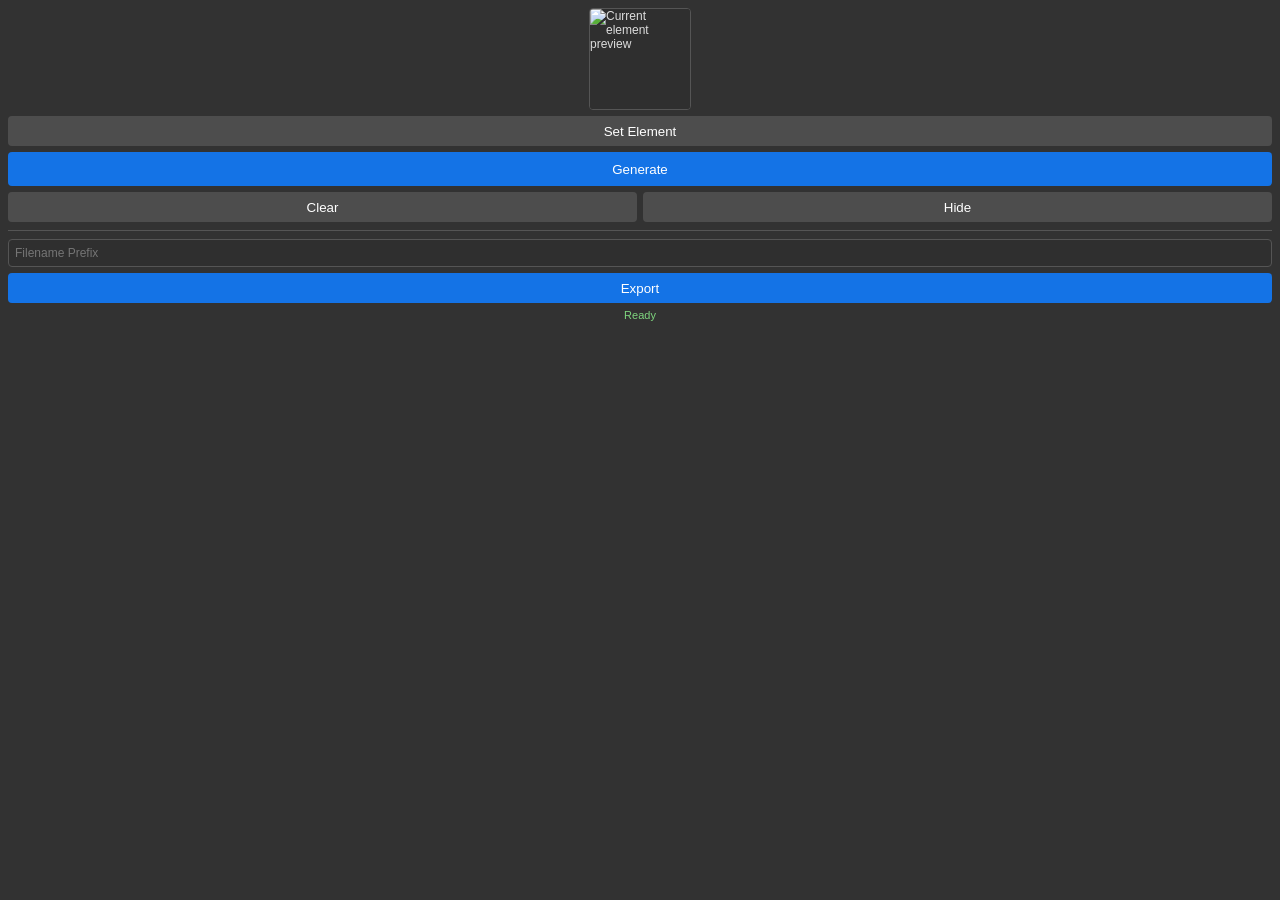
==== index.html @ 3f56b665 "export btn writen by cline laguna-xs-2.1" ====
﻿<!doctype html>
<html>
  <head>
    <meta charset="UTF-8" />
    <title>Vector Factory</title>

    <link rel="stylesheet" href="css/app.css" />
    <script src="lib/CSInterface-4.0.0.js"></script>
    <script src="js/app.js"></script>
  </head>

  <body>
    <div id="app">
      <!-- Note: preview.png is refreshed after Set Element. -->
      <div id="previewBox">
        <img id="preview" alt="Current element preview" />
      </div>

      <button id="setElement">Set Element</button>
      <button id="generate" class="primary">Generate</button>

      <div class="row">
        <button id="clear">Clear</button>
        <button id="toggle">Hide</button>
      </div>

      <hr />

      <!-- Note: Prefix is added to every exported artboard filename. -->
      <input id="prefix" type="text" placeholder="Filename Prefix" />
      <button id="exportBtn" class="export">Export</button>

      <div id="status">Ready</div>
    </div>
  </body>
</html>
---- css/app.css ----
html,
body {
  margin: 0;
  padding: 0;
  background: #323232;
  color: #ddd;
  font:
    12px "Segoe UI",
    sans-serif;
  overflow: hidden;
}

#app {
  padding: 8px;
}

#previewBox {
  width: 100px;
  height: 100px;
  margin: 0 auto 6px;
  border: 1px solid #555;
  border-radius: 4px;
  background: #2f2f2f;
  overflow: hidden;
}

#preview {
  display: block;
  width: 100%;
  height: 100%;
  object-fit: contain;
  background: #2f2f2f;
}

button {
  height: 30px;
  border: 0;
  border-radius: 4px;
  background: #4d4d4d;
  color: #fff;
  cursor: pointer;
  transition: background 0.15s;
}

button:hover {
  background: #5a5a5a;
}

button:active {
  background: #666;
}

#setElement {
  display: block;
  width: 100%;
  margin: 0 auto 6px;
}

.primary {
  width: 100%;
  height: 34px;
  margin-bottom: 6px;
  background: #1473e6;
}

.primary:hover {
  background: #2584f5;
}

.row {
  display: flex;
  gap: 6px;
}

.row button {
  flex: 1;
}

hr {
  border: none;
  border-top: 1px solid #555;
  margin: 8px 0;
}

#prefix {
  display: block;
  width: 100%;
  height: 28px;
  margin-bottom: 6px;
  padding: 0 6px;
  box-sizing: border-box;
  border: 1px solid #555;
  border-radius: 4px;
  background: #2f2f2f;
  color: #ddd;
  font: inherit;
  outline: none;
}

#prefix:focus {
  border-color: #1473e6;
}

.export {
  display: block;
  width: 100%;
  height: 30px;
  background: #1473e6;
}

.export:hover {
  background: #2584f5;
}

#status {
  margin-top: 6px;
  text-align: center;
  font-size: 11px;
  color: #7fd67f;
}
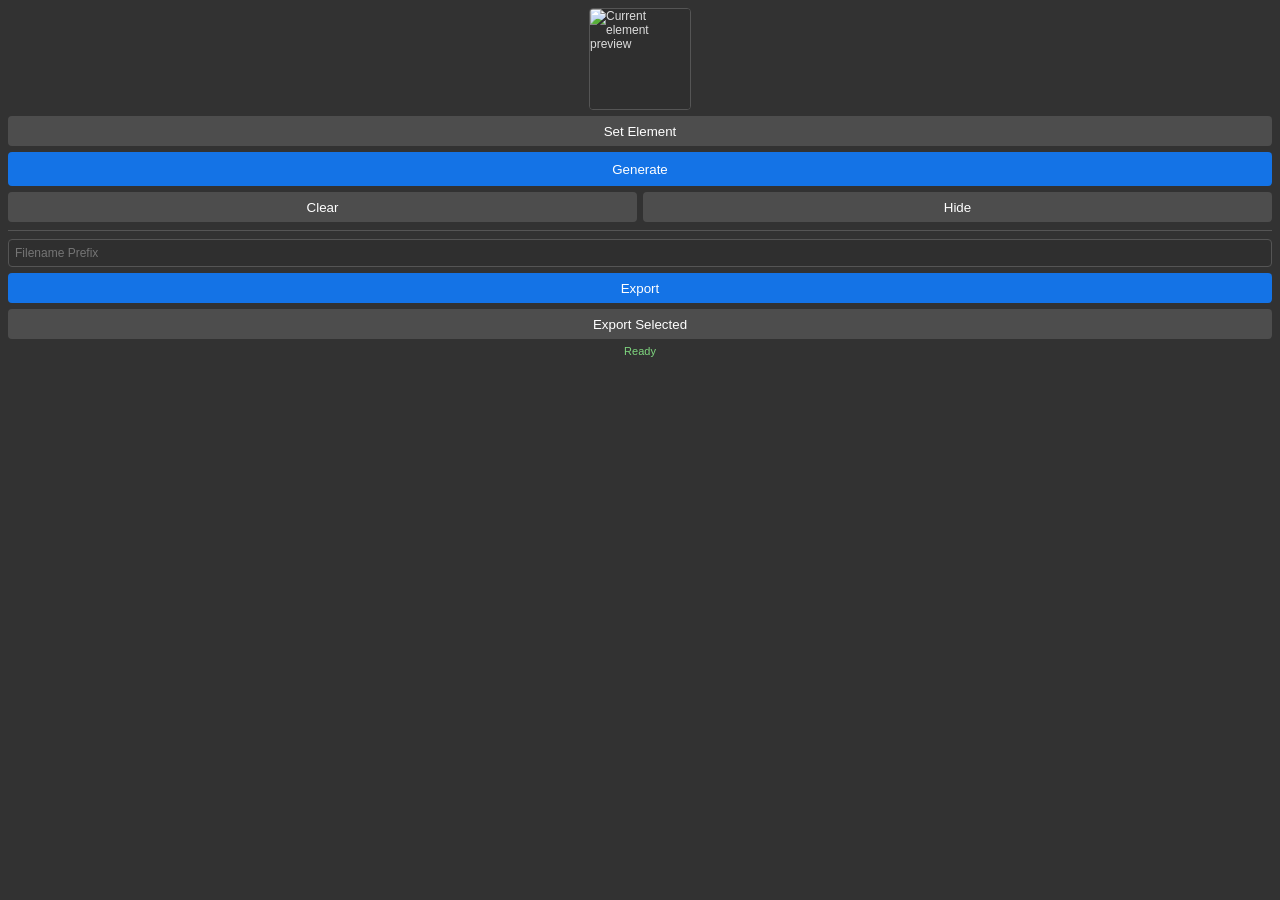
==== commit 9e365cf9: "добавлено в экспорт окно с выбором монтажек и селект олл" ====
--- a/index.html
+++ b/index.html
@@ -11,7 +11,6 @@
 
   <body>
     <div id="app">
-      <!-- Note: preview.png is refreshed after Set Element. -->
       <div id="previewBox">
         <img id="preview" alt="Current element preview" />
       </div>
@@ -26,12 +25,31 @@
 
       <hr />
 
-      <!-- Note: Prefix is added to every exported artboard filename. -->
       <input id="prefix" type="text" placeholder="Filename Prefix" />
       <button id="exportBtn" class="export">Export</button>
+      <button id="exportSelectedBtn" class="export secondary">
+        Export Selected
+      </button>
 
       <div id="status">Ready</div>
     </div>
+
+    <!-- Export Selected: choose which artboards to export -->
+    <div id="abOverlay" class="overlay hidden">
+      <div class="modal">
+        <div class="modal-title">Export Selected Artboards</div>
+        <div id="abList" class="ab-list"></div>
+        <div class="modal-row">
+          <button id="abSelectAll" class="secondary small">Select All</button>
+          <button id="abDeselectAll" class="secondary small">
+            Deselect All
+          </button>
+        </div>
+        <div class="modal-actions">
+          <button id="abCancel" class="secondary">Cancel</button>
+          <button id="abExport" class="primary">Export</button>
+        </div>
+      </div>
+    </div>
   </body>
 </html>
-
--- a/css/app.css
+++ b/css/app.css
@@ -117,4 +117,128 @@
   text-align: center;
   font-size: 11px;
   color: #7fd67f;
-}
+  max-height: 120px;
+  overflow-y: auto;
+  word-break: break-word;
+}
+
+#status.ok {
+  color: #7fd67f;
+}
+
+#status.has-error {
+  color: #ff6b6b;
+  text-align: left;
+}
+
+#status .ok {
+  color: #7fd67f;
+}
+
+#status .errlist {
+  margin: 4px 0 0;
+  padding-left: 16px;
+  color: #ff6b6b;
+}
+
+#status .errlist li {
+  margin-bottom: 2px;
+}
+
+/* Export Selected modal */
+.export.secondary {
+  background: #4d4d4d;
+  margin-top: 6px;
+}
+
+.export.secondary:hover {
+  background: #5a5a5a;
+}
+
+.overlay {
+  position: fixed;
+  inset: 0;
+  background: rgba(0, 0, 0, 0.55);
+  display: flex;
+  align-items: center;
+  justify-content: center;
+  z-index: 10;
+}
+
+.overlay.hidden {
+  display: none;
+}
+
+.modal {
+  width: 220px;
+  max-height: 80%;
+  background: #3a3a3a;
+  border: 1px solid #555;
+  border-radius: 6px;
+  padding: 12px;
+  box-shadow: 0 6px 20px rgba(0, 0, 0, 0.5);
+  display: flex;
+  flex-direction: column;
+}
+
+.modal-title {
+  font-size: 13px;
+  font-weight: 600;
+  margin-bottom: 8px;
+  color: #fff;
+}
+
+.ab-list {
+  overflow-y: auto;
+  margin-bottom: 10px;
+}
+
+.ab-list label {
+  display: flex;
+  align-items: center;
+  gap: 6px;
+  padding: 3px 2px;
+  cursor: pointer;
+  color: #ddd;
+}
+
+.ab-list label:hover {
+  background: #454545;
+}
+
+.modal-actions {
+  display: flex;
+  gap: 6px;
+}
+
+.modal-actions button {
+  flex: 1;
+}
+
+.modal-row {
+  display: flex;
+  gap: 6px;
+  margin-bottom: 10px;
+}
+
+.modal-row .small {
+  flex: 1;
+  height: 26px;
+  font-size: 11px;
+}
+
+.modal-actions .primary {
+  background: #1473e6;
+}
+
+.modal-actions .primary:hover {
+  background: #2584f5;
+}
+
+.modal-actions .secondary {
+  background: #4d4d4d;
+}
+
+.modal-actions .secondary:hover {
+  background: #5a5a5a;
+}
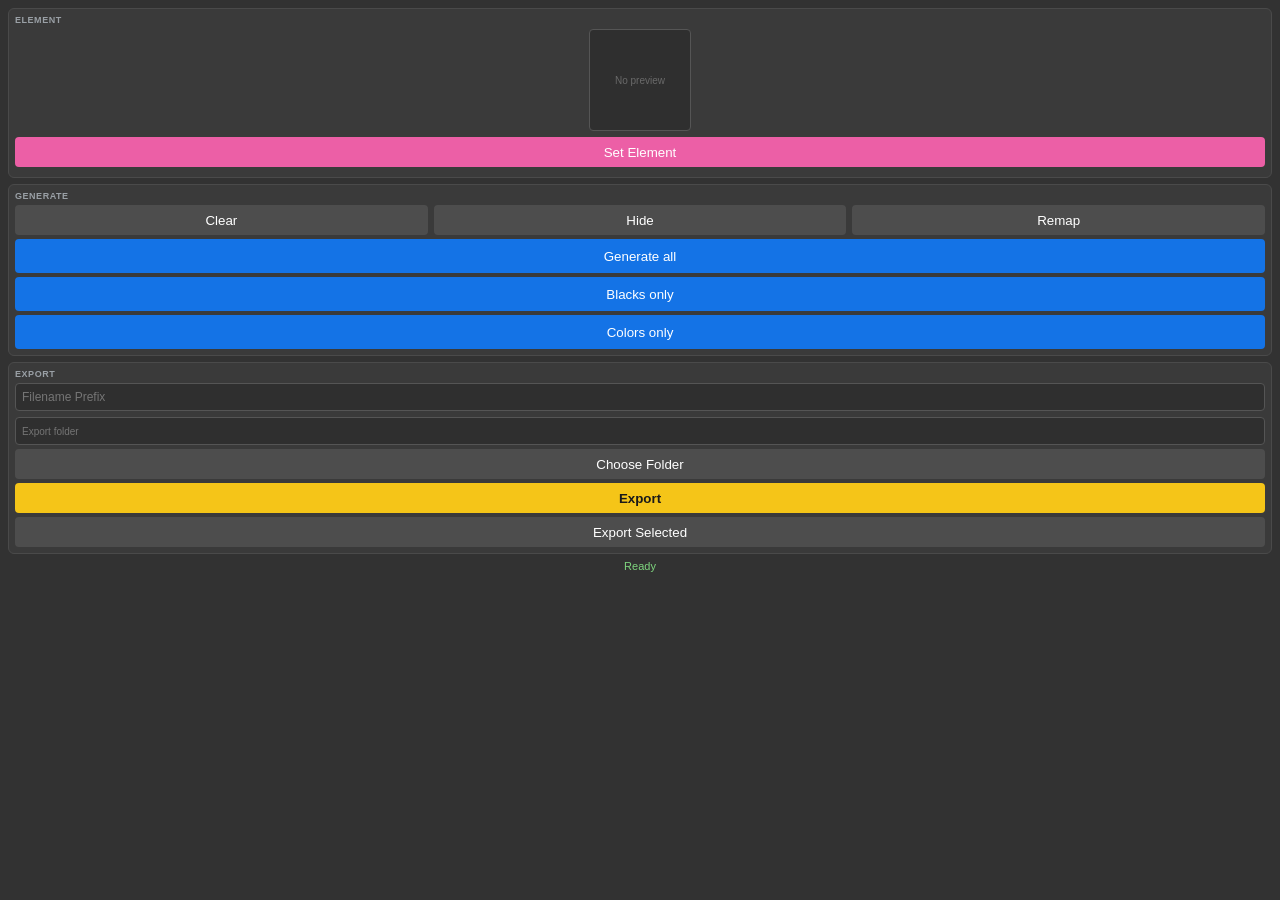
==== commit caa83317: "сделаны кнопки для выборочной генерации s или sk, путь экспорта вписывается и хранитсяб чуть изменен" ====
--- a/index.html
+++ b/index.html
@@ -11,25 +11,44 @@
 
   <body>
     <div id="app">
-      <div id="previewBox">
-        <img id="preview" alt="Current element preview" />
-      </div>
+      <section class="panel-section">
+        <div class="section-title">Element</div>
+        <div id="previewBox">
+          <img id="preview" alt="Current element preview" />
+          <div class="preview-empty">No preview</div>
+        </div>
+        <button id="setElement">Set Element</button>
+      </section>
 
-      <button id="setElement">Set Element</button>
-      <button id="generate" class="primary">Generate</button>
+      <section class="panel-section">
+        <div class="section-title">Generate</div>
+        <div class="row">
+          <button id="clear">Clear</button>
+          <button id="toggle">Hide</button>
+          <button id="remapBtn" class="export">Remap</button>
+        </div>
+        <div class="gen-row">
+          <button id="generate" class="primary">Generate all</button>
+          <button id="generateS" class="primary">Blacks only</button>
+          <button id="generateSK" class="primary">Colors only</button>
+        </div>
+      </section>
 
-      <div class="row">
-        <button id="clear">Clear</button>
-        <button id="toggle">Hide</button>
-      </div>
-
-      <hr />
-
-      <input id="prefix" type="text" placeholder="Filename Prefix" />
-      <button id="exportBtn" class="export">Export</button>
-      <button id="exportSelectedBtn" class="export secondary">
-        Export Selected
-      </button>
+      <section class="panel-section">
+        <div class="section-title">Export</div>
+        <input id="prefix" type="text" placeholder="Filename Prefix" />
+        <div class="path-row">
+          <input
+            id="exportPath"
+            type="text"
+            placeholder="Export folder"
+            readonly
+          />
+          <button id="choosePathBtn" class="export">Choose Folder</button>
+        </div>
+        <button id="exportBtn" class="export">Export</button>
+        <button id="exportSelectedBtn" class="export">Export Selected</button>
+      </section>
 
       <div id="status">Ready</div>
     </div>
@@ -51,5 +70,17 @@
         </div>
       </div>
     </div>
+
+    <!-- Remap Placeholders: rename S/SK* targets inside the selection -->
+    <div id="remapOverlay" class="overlay hidden">
+      <div class="modal">
+        <div class="modal-title">Remap Placeholders</div>
+        <div id="remapList" class="remap-list"></div>
+        <div class="modal-actions">
+          <button id="remapCancel" class="secondary">Cancel</button>
+          <button id="remapRename" class="primary">Rename</button>
+        </div>
+      </div>
+    </div>
   </body>
 </html>
--- a/css/app.css
+++ b/css/app.css
@@ -14,7 +14,34 @@
   padding: 8px;
 }
 
+/* Panel sections with a titled header for visual grouping */
+.panel-section {
+  background: #3a3a3a;
+  border: 1px solid #4a4a4a;
+  border-radius: 6px;
+  padding: 6px;
+  margin-bottom: 6px;
+}
+
+.section-title {
+  font-size: 9px;
+  font-weight: 600;
+  letter-spacing: 0.06em;
+  text-transform: uppercase;
+  color: #9aa0a6;
+  margin-bottom: 4px;
+}
+
+.panel-section > *:not(.section-title) {
+  margin-bottom: 4px;
+}
+
+.panel-section > *:last-child {
+  margin-bottom: 0;
+}
+
 #previewBox {
+  position: relative;
   width: 100px;
   height: 100px;
   margin: 0 auto 6px;
@@ -30,6 +57,26 @@
   height: 100%;
   object-fit: contain;
   background: #2f2f2f;
+}
+
+/* Hide the broken-image icon when there is no preview yet. */
+#preview:not([src]),
+#preview[src=""] {
+  visibility: hidden;
+}
+
+/* Subtle placeholder shown inside the box until a preview is set. */
+#previewBox .preview-empty {
+  position: absolute;
+  inset: 0;
+  display: flex;
+  align-items: center;
+  justify-content: center;
+  color: #6a6a6a;
+  font-size: 10px;
+  text-align: center;
+  padding: 4px;
+  box-sizing: border-box;
 }
 
 button {
@@ -53,7 +100,12 @@
 #setElement {
   display: block;
   width: 100%;
-  margin: 0 auto 6px;
+  margin: 0 auto 4px;
+  background: #ec5fa6;
+}
+
+#setElement:hover {
+  background: #f577b4;
 }
 
 .primary {
@@ -65,6 +117,18 @@
 
 .primary:hover {
   background: #2584f5;
+}
+
+/* Three generate-mode buttons stacked vertically in the Generate section. */
+.gen-row {
+  display: flex;
+  flex-direction: column;
+  gap: 4px;
+  margin-bottom: 4px;
+}
+
+.gen-row .primary {
+  margin-bottom: 0;
 }
 
 .row {
@@ -101,15 +165,60 @@
   border-color: #1473e6;
 }
 
+/* All gray export buttons share the default button look (like Clear). */
 .export {
   display: block;
   width: 100%;
   height: 30px;
-  background: #1473e6;
+  background: #4d4d4d;
+  color: #fff;
 }
 
 .export:hover {
-  background: #2584f5;
+  background: #5a5a5a;
+}
+
+/* Only the main Export button is yellow; the others stay neutral. */
+#exportBtn {
+  background: #f5c518;
+  color: #1a1a1a;
+  font-weight: 600;
+}
+
+#exportBtn:hover {
+  background: #ffd633;
+}
+
+/* Export folder chooser: field on top, button below, right-aligned text */
+.path-row {
+  display: flex;
+  flex-direction: column;
+  gap: 4px;
+  margin-bottom: 6px;
+}
+
+.path-row #exportPath {
+  width: 100%;
+  min-height: 28px;
+  height: auto;
+  padding: 4px 6px;
+  box-sizing: border-box;
+  border: 1px solid #555;
+  border-radius: 4px;
+  background: #2f2f2f;
+  color: #bbb;
+  font:
+    10px "Segoe UI",
+    sans-serif;
+  line-height: 1.3;
+  outline: none;
+  overflow: hidden;
+  word-break: break-all;
+}
+
+/* Right-align only the chosen path text (not the placeholder hint). */
+.path-row #exportPath:not(:placeholder-shown) {
+  text-align: right;
 }
 
 #status {
@@ -146,15 +255,6 @@
 }
 
 /* Export Selected modal */
-.export.secondary {
-  background: #4d4d4d;
-  margin-top: 6px;
-}
-
-.export.secondary:hover {
-  background: #5a5a5a;
-}
-
 .overlay {
   position: fixed;
   inset: 0;
@@ -170,12 +270,12 @@
 }
 
 .modal {
-  width: 220px;
+  width: 180px;
   max-height: 80%;
   background: #3a3a3a;
   border: 1px solid #555;
   border-radius: 6px;
-  padding: 12px;
+  padding: 10px;
   box-shadow: 0 6px 20px rgba(0, 0, 0, 0.5);
   display: flex;
   flex-direction: column;
@@ -242,3 +342,49 @@
 .modal-actions .secondary:hover {
   background: #5a5a5a;
 }
+
+/* Remap Placeholders dialog */
+.remap-list {
+  overflow-y: auto;
+  margin-bottom: 10px;
+}
+
+.remap-row {
+  display: flex;
+  align-items: center;
+  gap: 4px;
+  margin-bottom: 4px;
+}
+
+.remap-row .from {
+  width: 42px;
+  flex: 0 0 42px;
+  color: #ddd;
+  font-size: 11px;
+  white-space: nowrap;
+  overflow: hidden;
+  text-overflow: ellipsis;
+}
+
+.remap-row .arrow {
+  color: #888;
+}
+
+.remap-row input {
+  flex: 1;
+  min-width: 0;
+  width: 60px;
+  height: 24px;
+  padding: 0 5px;
+  box-sizing: border-box;
+  border: 1px solid #555;
+  border-radius: 4px;
+  background: #2f2f2f;
+  color: #ddd;
+  font: inherit;
+  outline: none;
+}
+
+.remap-row input:focus {
+  border-color: #1473e6;
+}
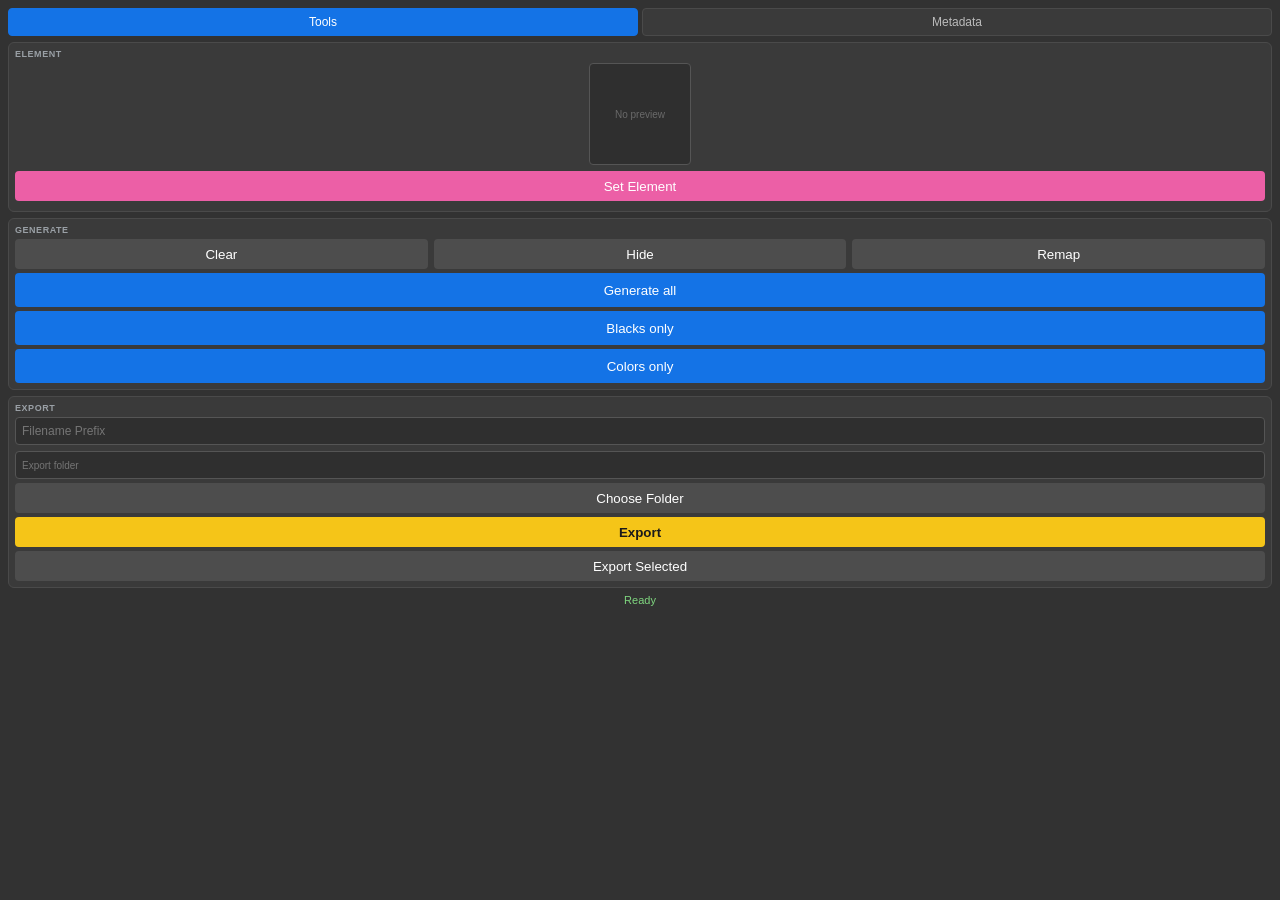
==== commit 3185cb0b: "добавлена панель для ввода ключей и названия элем или группы элем вводит и сохраняет" ====
--- a/index.html
+++ b/index.html
@@ -11,44 +11,128 @@
 
   <body>
     <div id="app">
-      <section class="panel-section">
-        <div class="section-title">Element</div>
-        <div id="previewBox">
-          <img id="preview" alt="Current element preview" />
-          <div class="preview-empty">No preview</div>
-        </div>
-        <button id="setElement">Set Element</button>
-      </section>
+      <div class="tabs">
+        <button class="tab active" data-tab="tools">Tools</button>
+        <button class="tab" data-tab="metadata">Metadata</button>
+      </div>
 
-      <section class="panel-section">
-        <div class="section-title">Generate</div>
-        <div class="row">
-          <button id="clear">Clear</button>
-          <button id="toggle">Hide</button>
-          <button id="remapBtn" class="export">Remap</button>
-        </div>
-        <div class="gen-row">
-          <button id="generate" class="primary">Generate all</button>
-          <button id="generateS" class="primary">Blacks only</button>
-          <button id="generateSK" class="primary">Colors only</button>
-        </div>
-      </section>
+      <!-- Tools tab: existing Generate / Export workflow (unchanged) -->
+      <div id="tab-tools">
+        <section class="panel-section">
+          <div class="section-title">Element</div>
+          <div id="previewBox">
+            <img id="preview" alt="Current element preview" />
+            <div class="preview-empty">No preview</div>
+          </div>
+          <button id="setElement">Set Element</button>
+        </section>
 
-      <section class="panel-section">
-        <div class="section-title">Export</div>
-        <input id="prefix" type="text" placeholder="Filename Prefix" />
-        <div class="path-row">
-          <input
-            id="exportPath"
-            type="text"
-            placeholder="Export folder"
-            readonly
-          />
-          <button id="choosePathBtn" class="export">Choose Folder</button>
-        </div>
-        <button id="exportBtn" class="export">Export</button>
-        <button id="exportSelectedBtn" class="export">Export Selected</button>
-      </section>
+        <section class="panel-section">
+          <div class="section-title">Generate</div>
+          <div class="row">
+            <button id="clear">Clear</button>
+            <button id="toggle">Hide</button>
+            <button id="remapBtn" class="export">Remap</button>
+          </div>
+          <div class="gen-row">
+            <button id="generate" class="primary">Generate all</button>
+            <button id="generateS" class="primary">Blacks only</button>
+            <button id="generateSK" class="primary">Colors only</button>
+          </div>
+        </section>
+
+        <section class="panel-section">
+          <div class="section-title">Export</div>
+          <input id="prefix" type="text" placeholder="Filename Prefix" />
+          <div class="path-row">
+            <input
+              id="exportPath"
+              type="text"
+              placeholder="Export folder"
+              readonly
+            />
+            <button id="choosePathBtn" class="export">Choose Folder</button>
+          </div>
+          <button id="exportBtn" class="export">Export</button>
+          <button id="exportSelectedBtn" class="export">Export Selected</button>
+        </section>
+      </div>
+
+      <!-- Metadata tab: per-artboard AND per-artwork metadata in one place -->
+      <div id="tab-metadata" class="hidden">
+        <section class="panel-section">
+          <div class="section-title">Artboard Metadata</div>
+          <div id="metaArtboardName" class="meta-ab-name">No artboard</div>
+          <label class="meta-label" for="metaTitle">Title Template</label>
+          <textarea
+            id="metaTitle"
+            class="meta-field"
+            rows="3"
+            placeholder="e.g. Icon set of * isolated on white background"
+          ></textarea>
+          <label class="meta-label" for="metaKeywords">Keywords Template</label>
+          <textarea
+            id="metaKeywords"
+            class="meta-field"
+            rows="3"
+            placeholder="e.g. icon, isolated, vector"
+          ></textarea>
+          <div id="metaStatus" class="meta-status"></div>
+        </section>
+
+        <section class="panel-section">
+          <div class="section-title">ART data</div>
+          <div id="awVfid" class="meta-ab-name">No artwork selected</div>
+          <label class="meta-label" for="awName">Object Name</label>
+          <textarea
+            id="awName"
+            class="meta-field"
+            rows="3"
+            placeholder="e.g. Red apple"
+          ></textarea>
+          <label class="meta-label" for="awKeywords">Keywords</label>
+          <textarea
+            id="awKeywords"
+            class="meta-field"
+            rows="3"
+            placeholder="e.g. apple, fruit, red"
+          ></textarea>
+          <button id="findKeywords" class="export" disabled title="Coming soon">
+            Find Keywords
+          </button>
+          <div id="awStatus" class="meta-status"></div>
+        </section>
+
+        <section class="panel-section">
+          <div class="section-title">Set</div>
+          <div id="setInfo" class="meta-ab-name">
+            Select 2+ elements, then Set Object
+          </div>
+          <button id="setObject" class="export">Set Object</button>
+          <button id="deleteAllSets" class="export">Delete All</button>
+          <div id="setFields" class="hidden">
+            <label class="meta-label" for="setMembers"
+              >Members (order kept)</label
+            >
+            <div id="setMembers" class="meta-members"></div>
+            <label class="meta-label" for="setTitle">Title</label>
+            <textarea
+              id="setTitle"
+              class="meta-field"
+              rows="2"
+              placeholder="e.g. Red Apple Icon"
+            ></textarea>
+            <label class="meta-label" for="setKeywords">Keywords</label>
+            <textarea
+              id="setKeywords"
+              class="meta-field"
+              rows="3"
+              placeholder="e.g. apple icon, botanical"
+            ></textarea>
+            <div id="setStatus" class="meta-status"></div>
+          </div>
+        </section>
+      </div>
 
       <div id="status">Ready</div>
     </div>
--- a/css/app.css
+++ b/css/app.css
@@ -2,6 +2,7 @@
 body {
   margin: 0;
   padding: 0;
+  height: 100%;
   background: #323232;
   color: #ddd;
   font:
@@ -10,8 +11,14 @@
   overflow: hidden;
 }
 
+/* The CEP panel window has a fixed height (set in the manifest). Let the
+   content area scroll vertically inside it instead of forcing the whole
+   panel to be oversized. */
 #app {
+  height: 100%;
+  box-sizing: border-box;
   padding: 8px;
+  overflow-y: auto;
 }
 
 /* Panel sections with a titled header for visual grouping */
@@ -388,3 +395,121 @@
 .remap-row input:focus {
   border-color: #1473e6;
 }
+
+/* Tab bar at the top of the panel (Tools / Metadata) */
+.tabs {
+  display: flex;
+  gap: 4px;
+  margin-bottom: 6px;
+}
+
+.tabs .tab {
+  flex: 1;
+  height: 28px;
+  border: 1px solid #4a4a4a;
+  border-radius: 4px;
+  background: #3a3a3a;
+  color: #bbb;
+  cursor: pointer;
+  font: inherit;
+  transition:
+    background 0.15s,
+    color 0.15s;
+}
+
+.tabs .tab:hover {
+  background: #454545;
+}
+
+.tabs .tab.active {
+  background: #1473e6;
+  color: #fff;
+  border-color: #1473e6;
+}
+
+/* Real tab behavior: only the active tab's content is shown; the others are
+   removed from layout entirely (not just visually disabled). */
+.hidden {
+  display: none !important;
+}
+
+/* Keep the panel height stable across tabs so switching doesn't jump. */
+#tab-tools,
+#tab-metadata {
+  min-height: 400px;
+}
+
+/* Artboard Metadata tab */
+.meta-ab-name {
+  font-size: 11px;
+  font-weight: 600;
+  color: #fff;
+  background: #2f2f2f;
+  border: 1px solid #4a4a4a;
+  border-radius: 4px;
+  padding: 4px 6px;
+  margin-bottom: 6px;
+  word-break: break-word;
+}
+
+.meta-label {
+  display: block;
+  font-size: 9px;
+  font-weight: 600;
+  letter-spacing: 0.06em;
+  text-transform: uppercase;
+  color: #9aa0a6;
+  margin-bottom: 2px;
+}
+
+.meta-field {
+  display: block;
+  width: 100%;
+  box-sizing: border-box;
+  padding: 5px 6px;
+  border: 1px solid #555;
+  border-radius: 4px;
+  background: #2f2f2f;
+  color: #ddd;
+  font:
+    11px "Segoe UI",
+    sans-serif;
+  line-height: 1.35;
+  resize: vertical;
+  outline: none;
+  margin-bottom: 6px;
+}
+
+.meta-field:focus {
+  border-color: #1473e6;
+}
+
+.meta-field:disabled {
+  opacity: 0.5;
+  cursor: not-allowed;
+}
+
+.meta-status {
+  min-height: 14px;
+  font-size: 10px;
+  color: #7fd67f;
+  text-align: right;
+}
+
+/* Set member list (ordered, read-only) inside the Set section. */
+.meta-members {
+  background: #2f2f2f;
+  border: 1px solid #4a4a4a;
+  border-radius: 4px;
+  padding: 4px 6px;
+  margin-bottom: 6px;
+  max-height: 120px;
+  overflow-y: auto;
+}
+
+.meta-members .member-row {
+  font-size: 10px;
+  color: #cfd3d6;
+  padding: 1px 0;
+  word-break: break-all;
+}
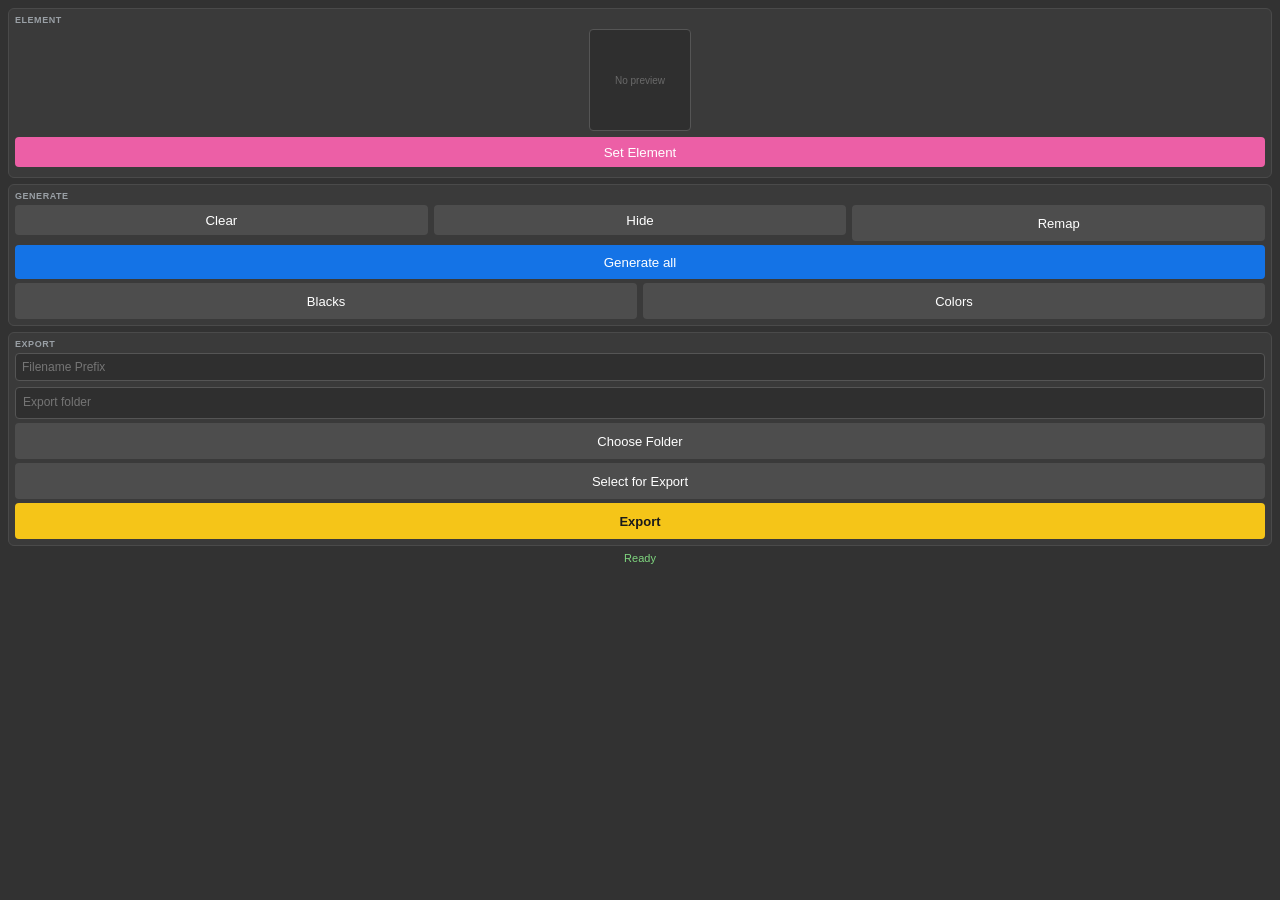
==== commit 77922a2e: "2 РАЗДЕЛЬНЫЕ ПАНЕЛИ больше нет глюка с ломкой файла при сохранении он теперь скрыт и видим" ====
--- a/index.html
+++ b/index.html
@@ -11,12 +11,7 @@
 
   <body>
     <div id="app">
-      <div class="tabs">
-        <button class="tab active" data-tab="tools">Tools</button>
-        <button class="tab" data-tab="metadata">Metadata</button>
-      </div>
-
-      <!-- Tools tab: existing Generate / Export workflow (unchanged) -->
+      <!-- Tools panel: existing Generate / Export workflow (unchanged) -->
       <div id="tab-tools">
         <section class="panel-section">
           <div class="section-title">Element</div>
@@ -36,8 +31,10 @@
           </div>
           <div class="gen-row">
             <button id="generate" class="primary">Generate all</button>
-            <button id="generateS" class="primary">Blacks only</button>
-            <button id="generateSK" class="primary">Colors only</button>
+          </div>
+          <div class="row">
+            <button id="generateS" class="export">Blacks</button>
+            <button id="generateSK" class="export">Colors</button>
           </div>
         </section>
 
@@ -53,84 +50,10 @@
             />
             <button id="choosePathBtn" class="export">Choose Folder</button>
           </div>
+          <button id="exportSelectedBtn" class="export">
+            Select for Export
+          </button>
           <button id="exportBtn" class="export">Export</button>
-          <button id="exportSelectedBtn" class="export">Export Selected</button>
-        </section>
-      </div>
-
-      <!-- Metadata tab: per-artboard AND per-artwork metadata in one place -->
-      <div id="tab-metadata" class="hidden">
-        <section class="panel-section">
-          <div class="section-title">Artboard Metadata</div>
-          <div id="metaArtboardName" class="meta-ab-name">No artboard</div>
-          <label class="meta-label" for="metaTitle">Title Template</label>
-          <textarea
-            id="metaTitle"
-            class="meta-field"
-            rows="3"
-            placeholder="e.g. Icon set of * isolated on white background"
-          ></textarea>
-          <label class="meta-label" for="metaKeywords">Keywords Template</label>
-          <textarea
-            id="metaKeywords"
-            class="meta-field"
-            rows="3"
-            placeholder="e.g. icon, isolated, vector"
-          ></textarea>
-          <div id="metaStatus" class="meta-status"></div>
-        </section>
-
-        <section class="panel-section">
-          <div class="section-title">ART data</div>
-          <div id="awVfid" class="meta-ab-name">No artwork selected</div>
-          <label class="meta-label" for="awName">Object Name</label>
-          <textarea
-            id="awName"
-            class="meta-field"
-            rows="3"
-            placeholder="e.g. Red apple"
-          ></textarea>
-          <label class="meta-label" for="awKeywords">Keywords</label>
-          <textarea
-            id="awKeywords"
-            class="meta-field"
-            rows="3"
-            placeholder="e.g. apple, fruit, red"
-          ></textarea>
-          <button id="findKeywords" class="export" disabled title="Coming soon">
-            Find Keywords
-          </button>
-          <div id="awStatus" class="meta-status"></div>
-        </section>
-
-        <section class="panel-section">
-          <div class="section-title">Set</div>
-          <div id="setInfo" class="meta-ab-name">
-            Select 2+ elements, then Set Object
-          </div>
-          <button id="setObject" class="export">Set Object</button>
-          <button id="deleteAllSets" class="export">Delete All</button>
-          <div id="setFields" class="hidden">
-            <label class="meta-label" for="setMembers"
-              >Members (order kept)</label
-            >
-            <div id="setMembers" class="meta-members"></div>
-            <label class="meta-label" for="setTitle">Title</label>
-            <textarea
-              id="setTitle"
-              class="meta-field"
-              rows="2"
-              placeholder="e.g. Red Apple Icon"
-            ></textarea>
-            <label class="meta-label" for="setKeywords">Keywords</label>
-            <textarea
-              id="setKeywords"
-              class="meta-field"
-              rows="3"
-              placeholder="e.g. apple icon, botanical"
-            ></textarea>
-            <div id="setStatus" class="meta-status"></div>
-          </div>
         </section>
       </div>
 
--- a/css/app.css
+++ b/css/app.css
@@ -174,18 +174,63 @@
 
 /* All gray export buttons share the default button look (like Clear). */
 .export {
-  display: block;
-  width: 100%;
-  height: 30px;
+  display: flex;
+  align-items: center;
+  justify-content: center;
+  gap: 8px;
+  width: 100%;
+  height: 36px;
   background: #4d4d4d;
   color: #fff;
+  font-size: 13px;
 }
 
 .export:hover {
   background: #5a5a5a;
 }
 
-/* Only the main Export button is yellow; the others stay neutral. */
+/* Inline SVG icon inside a button: sized to the text, inherits color. */
+.btn-ico {
+  width: 20px;
+  height: 20px;
+  flex: 0 0 20px;
+  display: block;
+}
+
+/* Accent (primary action) button — blue, like the main Export button. */
+.btn-accent {
+  background: #1473e6;
+  font-weight: 600;
+}
+
+.btn-accent:hover {
+  background: #2584f5;
+}
+
+/* Danger (delete) buttons — deeper, more saturated red. */
+.btn-danger {
+  background: #c62828;
+  color: #fff;
+}
+
+.btn-danger:hover {
+  background: #d32f2f;
+}
+
+/* Row of buttons sitting side by side (e.g. the two delete buttons). */
+.btn-row {
+  display: flex;
+  gap: 6px;
+  margin-top: 0;
+}
+
+.btn-row .export {
+  flex: 1;
+}
+
+/* Export button is yellow (primary action at the bottom of the Export
+   section). Only "Generate all" is blue (.primary); Blacks / Colors are
+   neutral grey like the other export actions. */
 #exportBtn {
   background: #f5c518;
   color: #1a1a1a;
@@ -206,26 +251,27 @@
 
 .path-row #exportPath {
   width: 100%;
-  min-height: 28px;
+  min-height: 32px;
   height: auto;
-  padding: 4px 6px;
+  padding: 5px 7px;
   box-sizing: border-box;
   border: 1px solid #555;
   border-radius: 4px;
   background: #2f2f2f;
-  color: #bbb;
+  color: #cfd3d6;
   font:
-    10px "Segoe UI",
+    12px "Segoe UI",
     sans-serif;
   line-height: 1.3;
   outline: none;
   overflow: hidden;
   word-break: break-all;
-}
-
-/* Right-align only the chosen path text (not the placeholder hint). */
+  text-align: left;
+}
+
+/* Left-align the chosen path text (not the placeholder hint). */
 .path-row #exportPath:not(:placeholder-shown) {
-  text-align: right;
+  text-align: left;
 }
 
 #status {
@@ -428,9 +474,20 @@
 }
 
 /* Real tab behavior: only the active tab's content is shown; the others are
-   removed from layout entirely (not just visually disabled). */
+     removed from layout entirely (not just visually disabled). */
 .hidden {
   display: none !important;
+}
+
+/* Placeholder shown when nothing is selected in the Metadata panel. */
+.empty-hint {
+  padding: 16px 8px;
+  text-align: center;
+  color: #9aa0a6;
+  font-size: 12px;
+  background: #3a3a3a;
+  border: 1px solid #4a4a4a;
+  border-radius: 6px;
 }
 
 /* Keep the panel height stable across tabs so switching doesn't jump. */
@@ -446,6 +503,28 @@
   color: #fff;
   background: #2f2f2f;
   border: 1px solid #4a4a4a;
+  border-radius: 4px;
+  padding: 4px 6px;
+  margin-bottom: 6px;
+  word-break: break-word;
+}
+
+/* Small grey VF_ID label shown at the top of a section (not a field box). */
+.vfid-label {
+  font-size: 10px;
+  color: #8a8f94;
+  margin-bottom: 6px;
+  word-break: break-all;
+}
+
+/* Warning banner shown in ART data when the selected item looks like the
+   background (a rectangle filling the artboard) rather than the artwork. */
+.meta-warn {
+  font-size: 10px;
+  line-height: 1.3;
+  color: #ffb74d;
+  background: #4a3a1a;
+  border: 1px solid #6b4f1f;
   border-radius: 4px;
   padding: 4px 6px;
   margin-bottom: 6px;
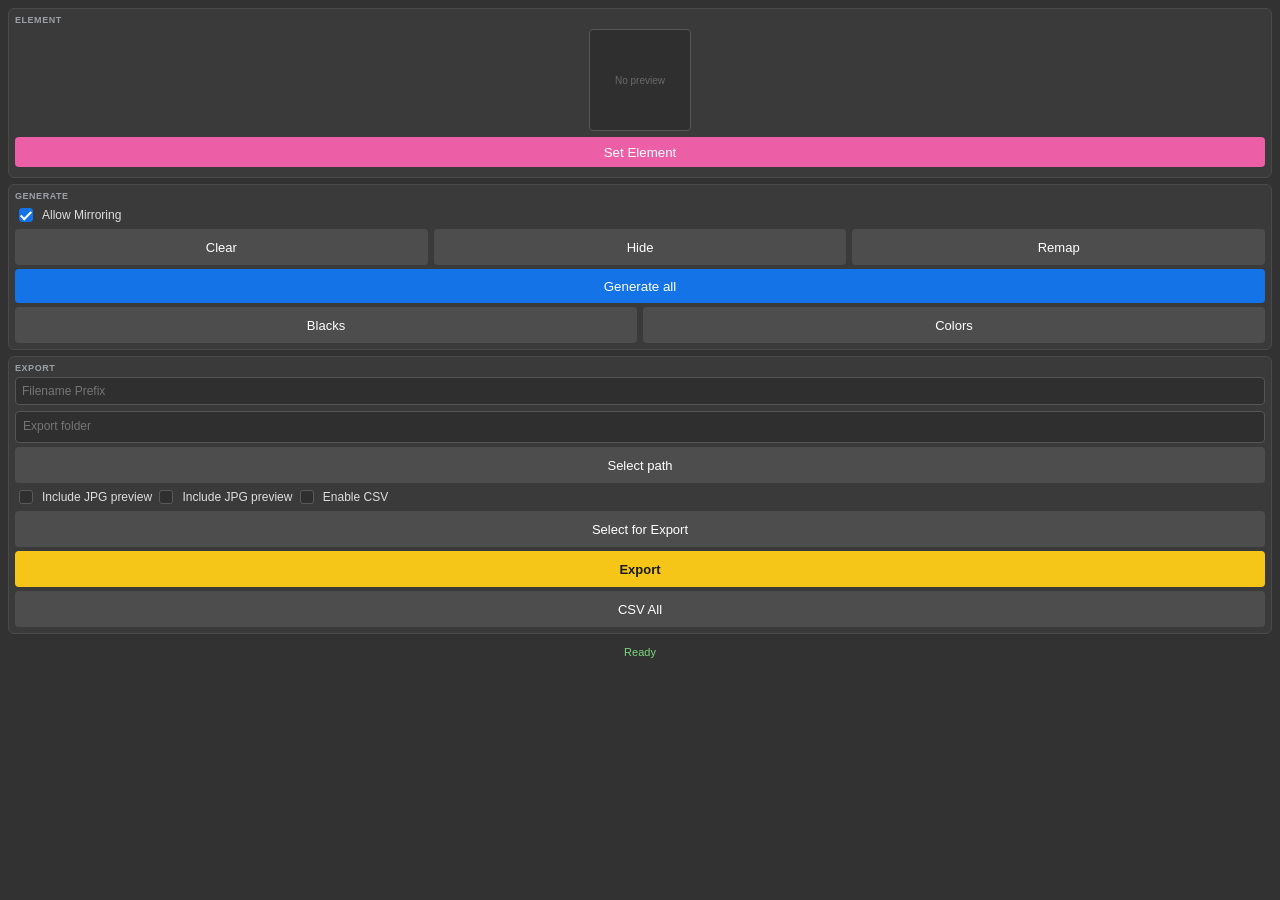
==== commit 0fc134c5: "добавлена работа с масками, выбор монтажек для экспорта, добавлять ли csv и разрешать ли отражение, " ====
--- a/index.html
+++ b/index.html
@@ -24,14 +24,16 @@
 
         <section class="panel-section">
           <div class="section-title">Generate</div>
+          <label class="checkbox-label">
+            <input id="allowMirroring" type="checkbox" checked />
+            Allow Mirroring
+          </label>
           <div class="row">
-            <button id="clear">Clear</button>
-            <button id="toggle">Hide</button>
+            <button id="clear" class="export">Clear</button>
+            <button id="toggle" class="export">Hide</button>
             <button id="remapBtn" class="export">Remap</button>
           </div>
-          <div class="gen-row">
-            <button id="generate" class="primary">Generate all</button>
-          </div>
+          <button id="generate" class="primary gen-full">Generate all</button>
           <div class="row">
             <button id="generateS" class="export">Blacks</button>
             <button id="generateSK" class="export">Colors</button>
@@ -48,12 +50,25 @@
               placeholder="Export folder"
               readonly
             />
-            <button id="choosePathBtn" class="export">Choose Folder</button>
+            <button id="choosePathBtn" class="export">Select path</button>
           </div>
+          <label class="checkbox-label">
+            <input id="includeJpg" type="checkbox" />
+            Include JPG preview
+          </label>
+<label class="checkbox-label">
+            <input id="includeJpg" type="checkbox" />
+            Include JPG preview
+          </label>
+          <label class="checkbox-label">
+            <input id="enableCsv" type="checkbox" />
+            Enable CSV
+          </label>
           <button id="exportSelectedBtn" class="export">
             Select for Export
           </button>
           <button id="exportBtn" class="export">Export</button>
+          <button id="exportCsvAllBtn" class="export">CSV All</button>
         </section>
       </div>
 
@@ -72,8 +87,11 @@
           </button>
         </div>
         <div class="modal-actions">
-          <button id="abCancel" class="secondary">Cancel</button>
-          <button id="abExport" class="primary">Export</button>
+          <button id="abExportCsv" class="export">CSV Selected</button>
+          <div class="modal-actions-row">
+            <button id="abCancel" class="secondary">Cancel</button>
+            <button id="abExport" class="primary">Export</button>
+          </div>
         </div>
       </div>
     </div>
--- a/css/app.css
+++ b/css/app.css
@@ -15,10 +15,16 @@
    content area scroll vertically inside it instead of forcing the whole
    panel to be oversized. */
 #app {
+  display: flex;
+  flex-direction: column;
   height: 100%;
   box-sizing: border-box;
   padding: 8px;
   overflow-y: auto;
+}
+
+#tab-tools {
+  flex: 0 0 auto;
 }
 
 /* Panel sections with a titled header for visual grouping */
@@ -28,6 +34,20 @@
   border-radius: 6px;
   padding: 6px;
   margin-bottom: 6px;
+}
+
+/* Active context color stripe (left border). Applied by JS when the section
+   is the current selection context. */
+#metaArtboardSection.active-mode-artboard {
+  border-left: 3px solid #f5c518;
+}
+
+#artDataSection.active-mode-single {
+  border-left: 3px solid #1473e6;
+}
+
+#setSection.active-mode-multiple {
+  border-left: 3px solid #ec5fa6;
 }
 
 .section-title {
@@ -47,6 +67,46 @@
   margin-bottom: 0;
 }
 
+.checkbox-label {
+  display: inline-flex;
+  align-items: center;
+  gap: 6px;
+  font-size: 12px;
+  color: #ddd;
+  cursor: pointer;
+  user-select: none;
+}
+
+.checkbox-label input[type="checkbox"] {
+  appearance: none;
+  -webkit-appearance: none;
+  width: 14px;
+  height: 14px;
+  border: 1px solid #5a5a5a;
+  border-radius: 3px;
+  background: #2f2f2f;
+  cursor: pointer;
+  position: relative;
+  flex-shrink: 0;
+}
+
+.checkbox-label input[type="checkbox"]:checked {
+  background: #1473e6;
+  border-color: #1473e6;
+}
+
+.checkbox-label input[type="checkbox"]:checked::after {
+  content: "";
+  position: absolute;
+  left: 3px;
+  top: 0px;
+  width: 4px;
+  height: 9px;
+  border: solid #fff;
+  border-width: 0 2px 2px 0;
+  transform: rotate(45deg);
+}
+
 #previewBox {
   position: relative;
   width: 100px;
@@ -126,16 +186,8 @@
   background: #2584f5;
 }
 
-/* Three generate-mode buttons stacked vertically in the Generate section. */
-.gen-row {
-  display: flex;
-  flex-direction: column;
-  gap: 4px;
-  margin-bottom: 4px;
-}
-
-.gen-row .primary {
-  margin-bottom: 0;
+.gen-full {
+  margin-bottom: 6px;
 }
 
 .row {
@@ -217,7 +269,19 @@
   background: #d32f2f;
 }
 
-/* Row of buttons sitting side by side (e.g. the two delete buttons). */
+/* Small gray secondary buttons — used for secondary actions. */
+.btn-sm {
+  height: 26px;
+  background: #5a5a5a;
+  color: #ddd;
+  font-size: 11px;
+}
+
+.btn-sm:hover {
+  background: #666;
+}
+
+/* Row of buttons sitting side by side (e.g. the three delete buttons). */
 .btn-row {
   display: flex;
   gap: 6px;
@@ -225,6 +289,11 @@
 }
 
 .btn-row .export {
+  flex: 1;
+}
+
+/* Only two buttons: keep 50/50. */
+.btn-row.two .export {
   flex: 1;
 }
 
@@ -279,7 +348,8 @@
   text-align: center;
   font-size: 11px;
   color: #7fd67f;
-  max-height: 120px;
+  flex: 1;
+  min-height: 30px;
   overflow-y: auto;
   word-break: break-word;
 }
@@ -361,11 +431,17 @@
 
 .modal-actions {
   display: flex;
+  align-items: center;
   gap: 6px;
 }
 
 .modal-actions button {
   flex: 1;
+}
+
+.modal-actions-row {
+  display: flex;
+  gap: 6px;
 }
 
 .modal-row {
@@ -381,11 +457,11 @@
 }
 
 .modal-actions .primary {
-  background: #1473e6;
+  background: #4d4d4d;
 }
 
 .modal-actions .primary:hover {
-  background: #2584f5;
+  background: #5a5a5a;
 }
 
 .modal-actions .secondary {
@@ -551,7 +627,7 @@
   background: #2f2f2f;
   color: #ddd;
   font:
-    11px "Segoe UI",
+    13px "Segoe UI",
     sans-serif;
   line-height: 1.35;
   resize: vertical;
@@ -592,3 +668,289 @@
   padding: 1px 0;
   word-break: break-all;
 }
+
+/* Diagnostics output area inside the Metadata panel */
+.diag-section {
+  margin-bottom: 6px;
+}
+.diag-row {
+  display: flex;
+  justify-content: space-between;
+  align-items: center;
+  margin-bottom: 4px;
+}
+.diag-title {
+  font-size: 9px;
+  font-weight: 600;
+  letter-spacing: 0.06em;
+  text-transform: uppercase;
+  color: #9aa0a6;
+}
+.diag-action {
+  font-size: 10px;
+  padding: 2px 6px;
+  cursor: pointer;
+  background: #4a4a4a;
+  border: 1px solid #5a5a5a;
+  color: #ddd;
+  border-radius: 3px;
+  line-height: 1;
+}
+.diag-action:hover {
+  background: #555;
+}
+.diag-copy {
+  font-size: 10px;
+  padding: 2px 6px;
+  cursor: pointer;
+  background: #4a4a4a;
+  border: 1px solid #5a5a5a;
+  color: #ddd;
+  border-radius: 3px;
+}
+.diag-copy:hover {
+  background: #555;
+}
+.diag-close {
+  font-size: 12px;
+  padding: 2px 7px;
+  cursor: pointer;
+  background: transparent;
+  border: 1px solid #5a5a5a;
+  color: #aaa;
+  border-radius: 3px;
+  line-height: 1;
+}
+.diag-close:hover {
+  background: #4a4a4a;
+  color: #fff;
+}
+.diag-output {
+  background: #2a2a2a;
+  border: 1px solid #4a4a4a;
+  border-radius: 4px;
+  padding: 6px;
+  font-family: "Cascadia Code", "Consolas", "Monaco", monospace;
+  font-size: 11px;
+  line-height: 1.35;
+  color: #ccc;
+  white-space: pre;
+  overflow-x: auto;
+  overflow-y: auto;
+  max-height: 240px;
+  display: none;
+}
+.diag-output.visible {
+  display: block;
+}
+.diag-output.has-content {
+  display: block;
+}
+
+/* OpenAI key section (inside ai-settings panel). */
+.ai-settings {
+  /* Uses default .panel-section styling */
+}
+
+.ai-key-view {
+  display: flex;
+  align-items: center;
+  gap: 6px;
+  margin-bottom: 4px;
+}
+
+.ai-key-view .ai-key-label {
+  font-size: 10px;
+  font-weight: 600;
+  color: #aaa;
+  flex: 0 0 auto;
+}
+
+.ai-key-view .ok {
+  font-size: 10px;
+  color: #7fd67f;
+  flex: 0 0 auto;
+}
+
+.ai-key-actions {
+  display: flex;
+  gap: 4px;
+  margin-left: auto;
+}
+
+.ai-small {
+  height: 24px;
+  padding: 0 10px;
+  font-size: 11px;
+  border-radius: 3px;
+  background: #4a4a4a;
+  color: #ddd;
+  border: 1px solid #555;
+  cursor: pointer;
+}
+
+.ai-small:hover {
+  background: #555;
+}
+
+.ai-key-row {
+  display: flex;
+  gap: 6px;
+  margin-bottom: 4px;
+}
+
+.ai-key-row .meta-input {
+  flex: 1;
+}
+
+.ai-save-row {
+  margin-bottom: 6px;
+}
+
+.ai-model-label {
+  display: block;
+  font-size: 9px;
+  font-weight: 600;
+  letter-spacing: 0.06em;
+  text-transform: uppercase;
+  color: #9aa0a6;
+  margin-bottom: 2px;
+}
+
+select.meta-input {
+  background: #4a4a4a;
+  color: #ddd;
+  border: 1px solid #555;
+  border-radius: 4px;
+  padding: 4px 6px;
+  font-size: 12px;
+  height: 30px;
+  width: 100%;
+  box-sizing: border-box;
+  appearance: auto;
+}
+
+select.meta-input:focus {
+  border-color: #1473e6;
+  outline: none;
+}
+
+.ai-meta-compact {
+  background: #3a3a3a;
+  border: 1px solid #4a4a4a;
+  border-radius: 6px;
+  padding: 6px;
+  margin-bottom: 6px;
+}
+
+.ai-meta-compact .section-title {
+  cursor: pointer;
+  user-select: none;
+}
+
+.ai-meta-body {
+  margin-top: 4px;
+}
+
+.ai-meta-compact.collapsed .ai-meta-body {
+  display: none;
+}
+
+.ai-meta-body .export {
+  margin-bottom: 4px;
+}
+
+.ai-meta-body .meta-status {
+  margin-top: 4px;
+}
+
+.collapsible {
+  cursor: pointer;
+  user-select: none;
+}
+
+.collapse-caret {
+  display: inline-block;
+  transition: transform 0.2s;
+  font-size: 10px;
+  color: #9aa0a6;
+}
+
+.collapse-caret.open {
+  transform: rotate(180deg);
+}
+
+/* AI Request modal */
+.ai-modal-overlay {
+  position: fixed;
+  inset: 0;
+  background: rgba(0, 0, 0, 0.55);
+  display: flex;
+  align-items: center;
+  justify-content: center;
+  z-index: 20;
+}
+
+.ai-modal-overlay.hidden {
+  display: none;
+}
+
+.ai-modal {
+  width: 95%;
+  height: 95%;
+  max-width: 95%;
+  max-height: 95%;
+  background: #3a3a3a;
+  border: 1px solid #555;
+  border-radius: 6px;
+  padding: 10px;
+  box-sizing: border-box;
+  box-shadow: 0 6px 20px rgba(0, 0, 0, 0.5);
+  display: flex;
+  flex-direction: column;
+  gap: 6px;
+}
+
+.ai-modal-title {
+  font-size: 13px;
+  font-weight: 600;
+  color: #fff;
+}
+
+.ai-modal-context {
+  font-size: 11px;
+  color: #9aa0a6;
+}
+
+.ai-modal-textarea {
+  flex: 1;
+  width: 100%;
+  box-sizing: border-box;
+  padding: 6px;
+  border: 1px solid #555;
+  border-radius: 4px;
+  background: #2f2f2f;
+  color: #ddd;
+  font:
+    11px "Segoe UI",
+    sans-serif;
+  line-height: 1.35;
+  resize: none;
+  outline: none;
+}
+
+.ai-modal-textarea:focus {
+  border-color: #1473e6;
+}
+
+.ai-modal-actions {
+  display: flex;
+  gap: 6px;
+  flex-shrink: 0;
+}
+
+.ai-modal-actions button {
+  flex: 1;
+  height: 32px;
+  font-size: 12px;
+}
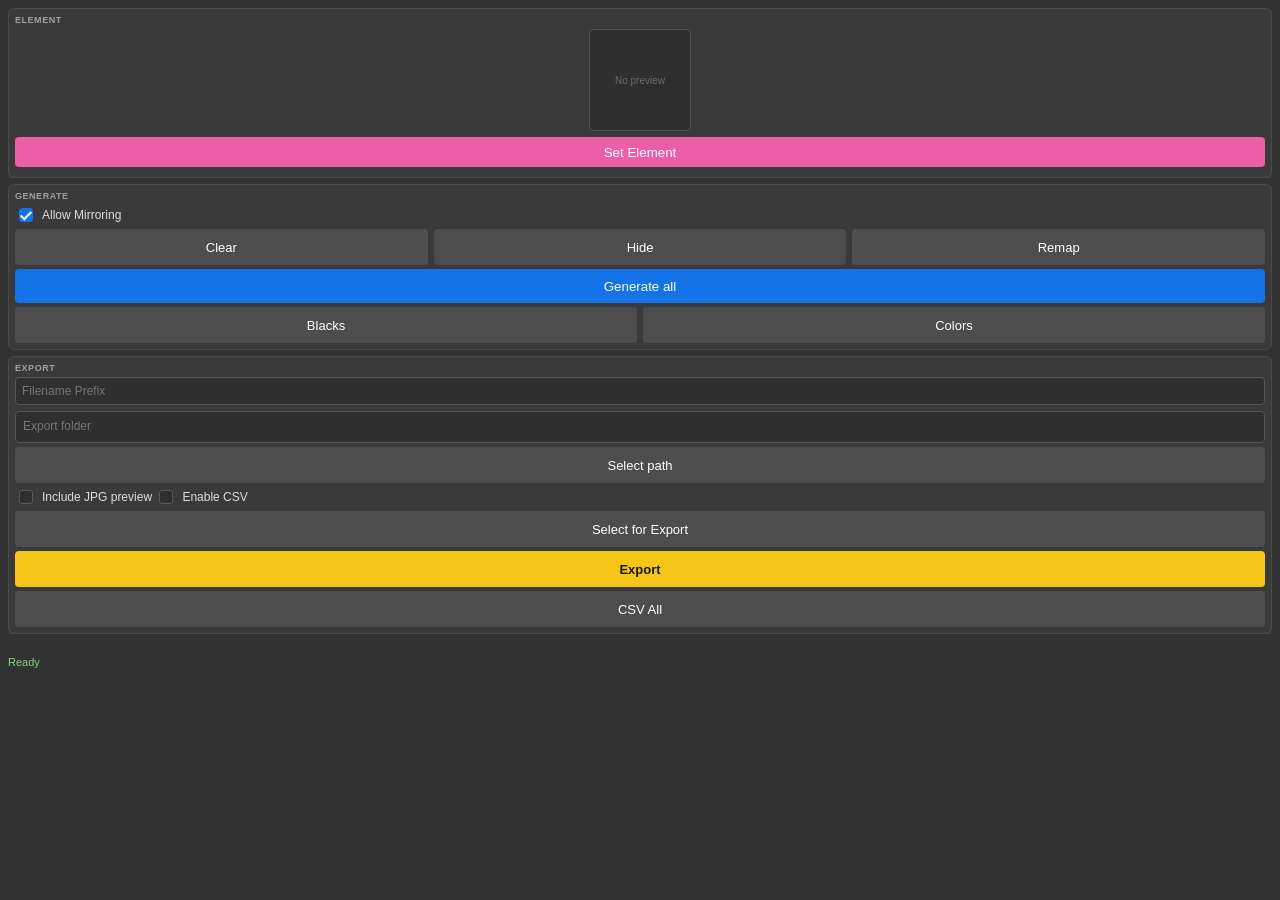
==== commit 94efa182: "добавлена категория шаттера со слоями что-то корректировала" ====
--- a/index.html
+++ b/index.html
@@ -56,10 +56,6 @@
             <input id="includeJpg" type="checkbox" />
             Include JPG preview
           </label>
-<label class="checkbox-label">
-            <input id="includeJpg" type="checkbox" />
-            Include JPG preview
-          </label>
           <label class="checkbox-label">
             <input id="enableCsv" type="checkbox" />
             Enable CSV
@@ -72,7 +68,7 @@
         </section>
       </div>
 
-      <div id="status">Ready</div>
+      <div id="status"><span class="status-spinner" id="statusSpinner"></span><span id="statusText">Ready</span><span class="status-dots" id="statusDots"><span></span><span></span><span></span></span></div>
     </div>
 
     <!-- Export Selected: choose which artboards to export -->
--- a/css/app.css
+++ b/css/app.css
@@ -344,14 +344,16 @@
 }
 
 #status {
-  margin-top: 6px;
-  text-align: center;
+  margin-top: 12px;
+  text-align: left;
   font-size: 11px;
   color: #7fd67f;
-  flex: 1;
-  min-height: 30px;
-  overflow-y: auto;
+  min-height: 20px;
+  overflow: hidden;
   word-break: break-word;
+  display: flex;
+  align-items: center;
+  gap: 6px;
 }
 
 #status.ok {
@@ -371,6 +373,83 @@
   margin: 4px 0 0;
   padding-left: 16px;
   color: #ff6b6b;
+}
+
+/* Spinner */
+.status-spinner {
+  display: none;
+  width: 14px;
+  height: 14px;
+  border: 2px solid #7fd67f;
+  border-top-color: transparent;
+  border-radius: 50%;
+  animation: vf-spin 0.8s linear infinite;
+  flex-shrink: 0;
+}
+
+#status.has-error .status-spinner {
+  border-color: #ff6b6b;
+  border-top-color: transparent;
+}
+
+#status.spinning .status-spinner {
+  display: block;
+}
+
+#statusText {
+  display: inline-block;
+}
+
+@keyframes vf-spin {
+  to {
+    transform: rotate(360deg);
+  }
+}
+
+/* Pulsing dots for long operations */
+.status-dots {
+  display: none;
+  gap: 3px;
+  align-items: center;
+  flex-shrink: 0;
+  margin-left: 2px;
+}
+
+#status.spinning .status-dots {
+  display: flex;
+}
+
+.status-dots span {
+  width: 4px;
+  height: 4px;
+  background: #7fd67f;
+  border-radius: 50%;
+  animation: vf-dot 1.2s ease-in-out infinite;
+}
+
+.status-dots span:nth-child(2) {
+  animation-delay: 0.2s;
+}
+
+.status-dots span:nth-child(3) {
+  animation-delay: 0.4s;
+}
+
+#status.has-error .status-dots span {
+  background: #ff6b6b;
+}
+
+@keyframes vf-dot {
+  0%,
+  80%,
+  100% {
+    opacity: 0.3;
+    transform: scale(0.8);
+  }
+  40% {
+    opacity: 1;
+    transform: scale(1.2);
+  }
 }
 
 #status .errlist li {
